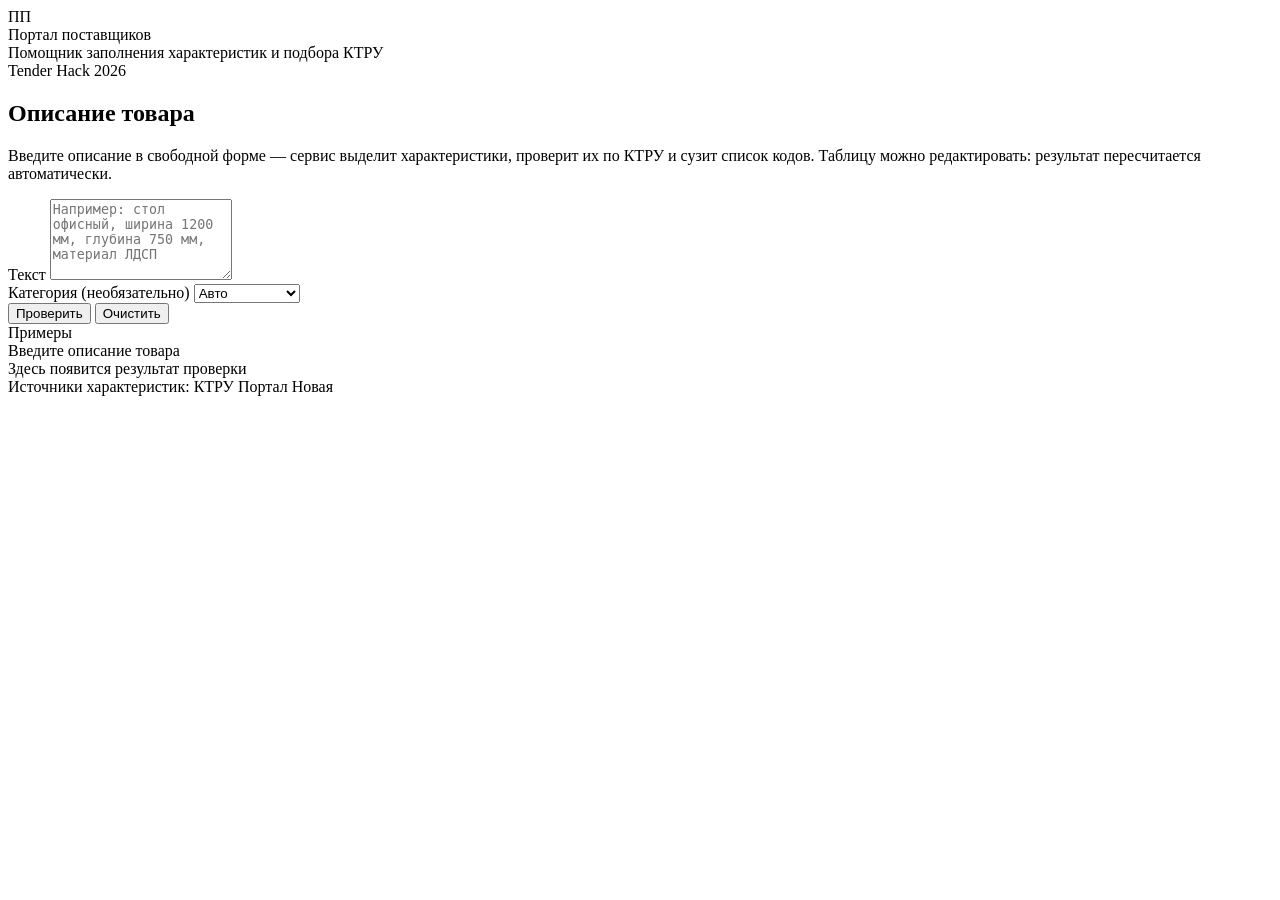
==== frontend/index.html @ ab9f0c7f "Revert "пп2" This reverts commit 7d351adf8167c06ca245e7940904c1fb1f632313." ====
<!DOCTYPE html>
<html lang="ru">
<head>
  <meta charset="UTF-8" />
  <meta name="viewport" content="width=device-width, initial-scale=1" />
  <title>Помощник заполнения характеристик — Портал поставщиков</title>
  <link rel="icon" type="image/svg+xml" href="/static/favicon.svg?v=20261010d" />
  <link rel="stylesheet" href="/static/styles.css?v=20261010d" />
</head>
<body>
  <header class="top">
    <div class="top-inner">
      <div class="brand">
        <span class="mark">ПП</span>
        <div>
          <div class="brand-name">Портал поставщиков</div>
          <div class="brand-sub">Помощник заполнения характеристик и подбора КТРУ</div>
        </div>
      </div>
      <div class="meta">Tender Hack 2026</div>
    </div>
  </header>

  <main class="layout">
    <section class="card input-panel">
      <h1>Описание товара</h1>
      <p class="lead">Введите описание в свободной форме — сервис выделит характеристики, проверит их по КТРУ и сузит список кодов. Таблицу можно редактировать: результат пересчитается автоматически.</p>

      <label class="lbl" for="text">Текст</label>
      <textarea id="text" rows="5" placeholder="Например: стол офисный, ширина 1200 мм, глубина 750 мм, материал ЛДСП"></textarea>

      <div class="row">
        <label class="lbl" for="domain">Категория (необязательно)</label>
        <select id="domain">
          <option value="">Авто</option>
          <option value="furniture">Мебель</option>
          <option value="clothing">Одежда</option>
          <option value="tools">Инструменты</option>
        </select>
      </div>

      <div class="actions">
        <button id="run" class="btn primary">Проверить</button>
        <button id="clear" class="btn ghost">Очистить</button>
      </div>

      <div class="demos">
        <div class="lbl">Примеры</div>
        <div id="demos" class="chips"></div>
      </div>
    </section>

    <section class="result-panel">
      <div id="status" class="status idle">Введите описание товара</div>
      <div id="result" class="result empty">Здесь появится результат проверки</div>
    </section>
  </main>

  <footer class="foot">Источники характеристик: <span class="badge ktru">КТРУ</span> <span class="badge portal">Портал</span> <span class="badge new">Новая</span></footer>

  <script src="/static/app.js?v=20261010d"></script>
</body>
</html>
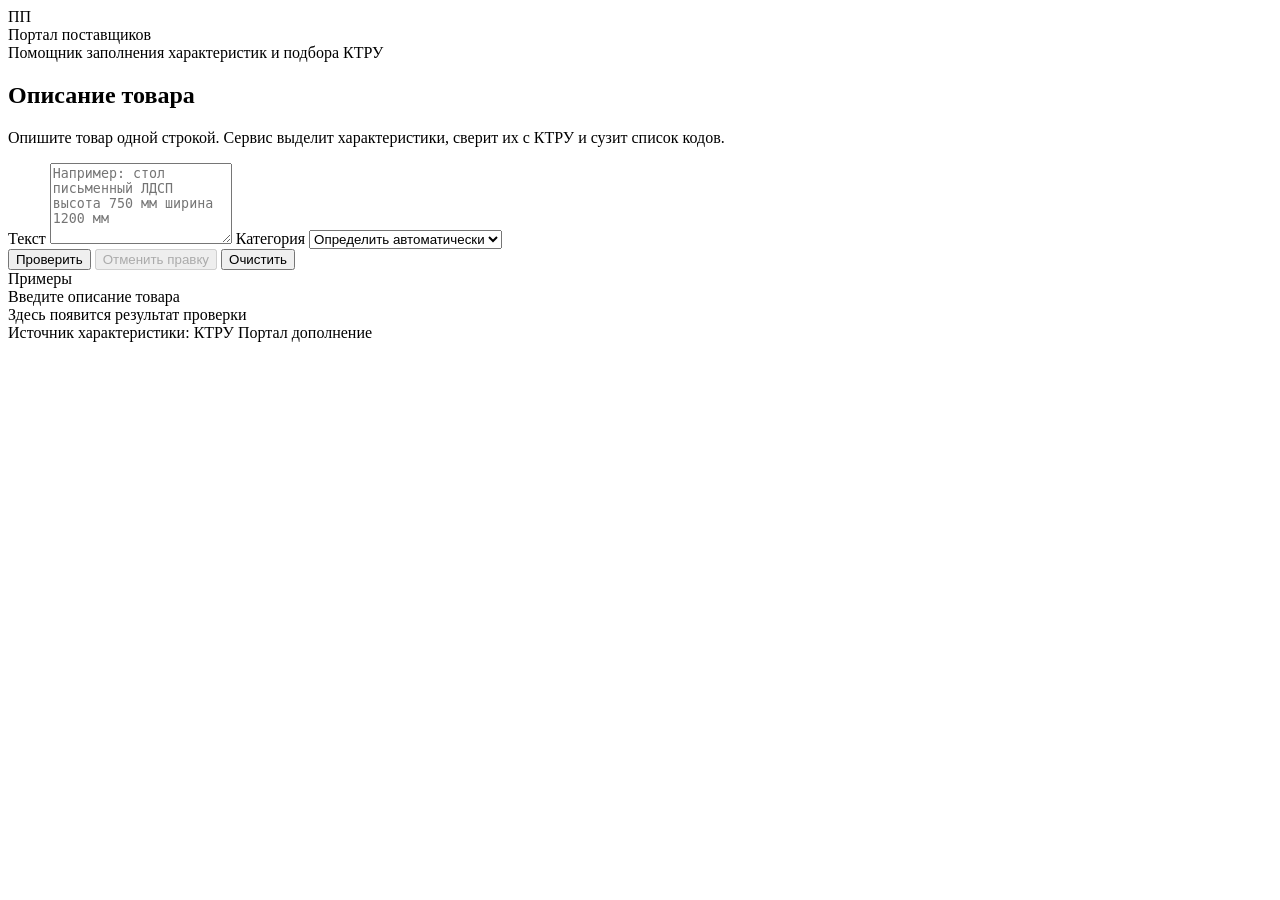
==== commit c3d3f004: "пп_3" ====
--- a/frontend/index.html
+++ b/frontend/index.html
@@ -4,8 +4,8 @@
   <meta charset="UTF-8" />
   <meta name="viewport" content="width=device-width, initial-scale=1" />
   <title>Помощник заполнения характеристик — Портал поставщиков</title>
-  <link rel="icon" type="image/svg+xml" href="/static/favicon.svg?v=20261010d" />
-  <link rel="stylesheet" href="/static/styles.css?v=20261010d" />
+  <link rel="icon" type="image/svg+xml" href="/static/favicon.svg?v=20261010p3" />
+  <link rel="stylesheet" href="/static/styles.css?v=20261010p3" />
 </head>
 <body>
   <header class="top">
@@ -17,31 +17,36 @@
           <div class="brand-sub">Помощник заполнения характеристик и подбора КТРУ</div>
         </div>
       </div>
-      <div class="meta">Tender Hack 2026</div>
     </div>
   </header>
 
   <main class="layout">
     <section class="card input-panel">
       <h1>Описание товара</h1>
-      <p class="lead">Введите описание в свободной форме — сервис выделит характеристики, проверит их по КТРУ и сузит список кодов. Таблицу можно редактировать: результат пересчитается автоматически.</p>
+      <p class="lead">Опишите товар одной строкой. Сервис выделит характеристики, сверит их с КТРУ и сузит список кодов.</p>
 
       <label class="lbl" for="text">Текст</label>
-      <textarea id="text" rows="5" placeholder="Например: стол офисный, ширина 1200 мм, глубина 750 мм, материал ЛДСП"></textarea>
+      <textarea id="text" rows="5" placeholder="Например: стол письменный ЛДСП высота 750 мм ширина 1200 мм"></textarea>
 
-      <div class="row">
-        <label class="lbl" for="domain">Категория (необязательно)</label>
-        <select id="domain">
-          <option value="">Авто</option>
-          <option value="furniture">Мебель</option>
-          <option value="clothing">Одежда</option>
-          <option value="tools">Инструменты</option>
-        </select>
+      <label class="lbl" for="domain">Категория</label>
+      <select id="domain">
+        <option value="">Определить автоматически</option>
+        <option value="furniture">Мебель</option>
+        <option value="clothing">Одежда</option>
+        <option value="tools">Инструменты</option>
+      </select>
+
+      <div class="actions">
+        <button id="run" class="btn primary" type="button">Проверить</button>
+        <button id="undo" class="btn ghost" type="button" disabled>Отменить правку</button>
+        <button id="clear" class="btn link" type="button">Очистить</button>
       </div>
 
-      <div class="actions">
-        <button id="run" class="btn primary">Проверить</button>
-        <button id="clear" class="btn ghost">Очистить</button>
+      <div id="source" class="source" hidden>
+        <div class="lbl">Разбор текста</div>
+        <div id="hl" class="hl-preview" aria-label="Текст запроса с найденными фрагментами"></div>
+        <div id="focusLine" class="focus-line" hidden></div>
+        <div class="hint">Нажмите на характеристику справа или на фрагмент здесь, чтобы увидеть, откуда взято значение.</div>
       </div>
 
       <div class="demos">
@@ -51,13 +56,13 @@
     </section>
 
     <section class="result-panel">
-      <div id="status" class="status idle">Введите описание товара</div>
+      <div id="status" class="status idle" role="status" aria-live="polite">Введите описание товара</div>
       <div id="result" class="result empty">Здесь появится результат проверки</div>
     </section>
   </main>
 
-  <footer class="foot">Источники характеристик: <span class="badge ktru">КТРУ</span> <span class="badge portal">Портал</span> <span class="badge new">Новая</span></footer>
+  <footer class="foot">Источник характеристики: <span class="badge ktru">КТРУ</span> <span class="badge portal">Портал</span> <span class="badge new">дополнение</span></footer>
 
-  <script src="/static/app.js?v=20261010d"></script>
+  <script src="/static/app.js?v=20261010p3"></script>
 </body>
 </html>
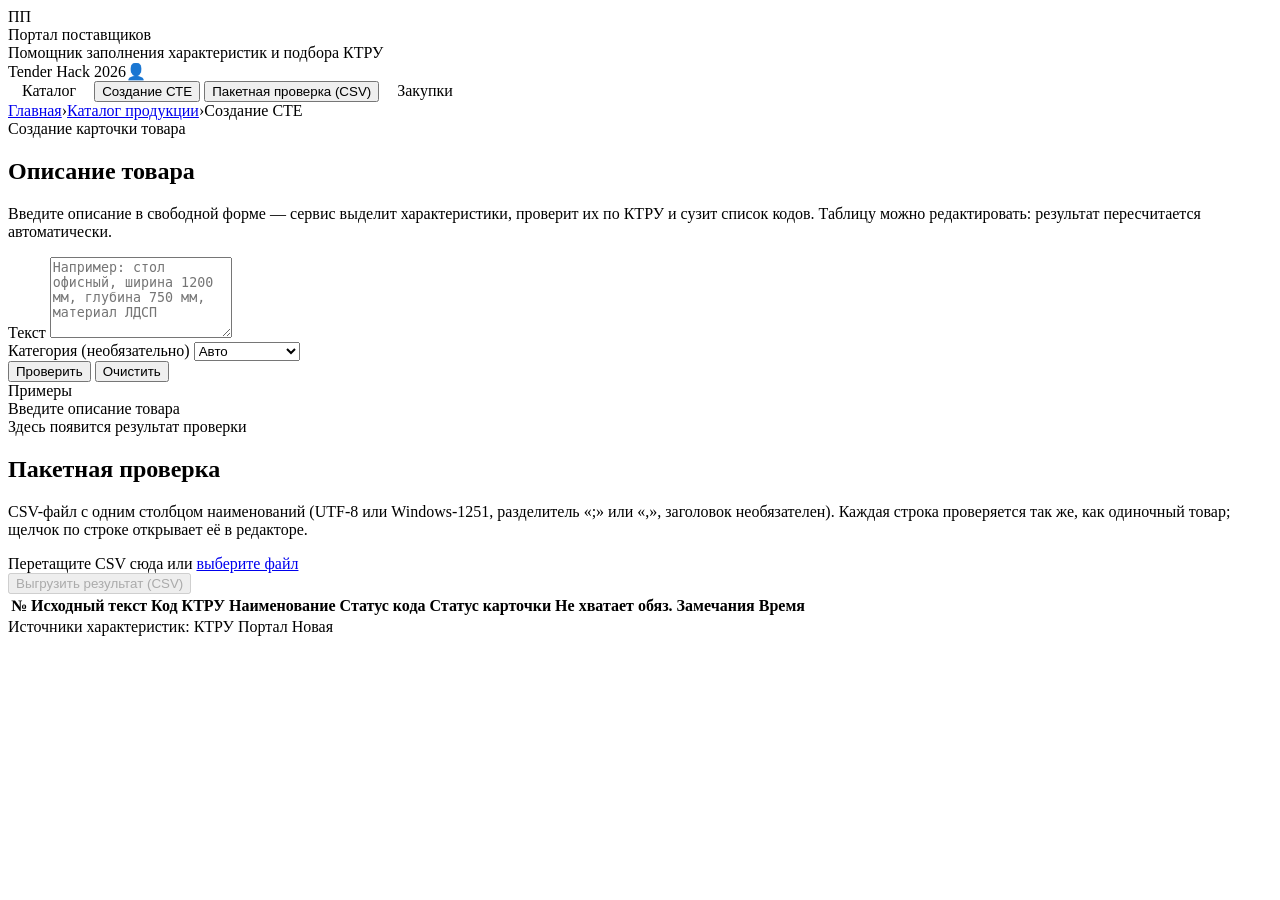
==== commit dad33b59: "UI: portal-style layout, 'Допишите ещё n' block with KTRU value chips, KTRU->portal->new order, CSV " ====
--- a/frontend/index.html
+++ b/frontend/index.html
@@ -4,8 +4,8 @@
   <meta charset="UTF-8" />
   <meta name="viewport" content="width=device-width, initial-scale=1" />
   <title>Помощник заполнения характеристик — Портал поставщиков</title>
-  <link rel="icon" type="image/svg+xml" href="/static/favicon.svg?v=20261010p3" />
-  <link rel="stylesheet" href="/static/styles.css?v=20261010p3" />
+  <link rel="icon" type="image/svg+xml" href="/static/favicon.svg?v=20261010f" />
+  <link rel="stylesheet" href="/static/styles.css?v=20261010f" />
 </head>
 <body>
   <header class="top">
@@ -17,36 +17,42 @@
           <div class="brand-sub">Помощник заполнения характеристик и подбора КТРУ</div>
         </div>
       </div>
+      <div class="user"><span class="meta">Tender Hack 2026</span><span class="avatar">👤</span></div>
     </div>
   </header>
+  <nav class="nav">
+    <div class="nav-inner">
+      <span class="muted-link nav-item" style="padding:12px 14px">Каталог</span>
+      <button type="button" class="tab active" data-tab="single" id="tabSingle">Создание СТЕ</button>
+      <button type="button" class="tab" data-tab="batch" id="tabBatch">Пакетная проверка (CSV)</button>
+      <span class="muted-link nav-item" style="padding:12px 14px">Закупки</span>
+    </div>
+  </nav>
+  <div class="crumbs"><a href="#">Главная</a><span class="sep">›</span><a href="#">Каталог продукции</a><span class="sep">›</span><span id="crumbLast">Создание СТЕ</span></div>
+  <div class="page-title" id="pageTitle">Создание карточки товара</div>
 
-  <main class="layout">
+  <main class="layout" id="viewSingle">
     <section class="card input-panel">
       <h1>Описание товара</h1>
-      <p class="lead">Опишите товар одной строкой. Сервис выделит характеристики, сверит их с КТРУ и сузит список кодов.</p>
+      <p class="lead">Введите описание в свободной форме — сервис выделит характеристики, проверит их по КТРУ и сузит список кодов. Таблицу можно редактировать: результат пересчитается автоматически.</p>
 
       <label class="lbl" for="text">Текст</label>
-      <textarea id="text" rows="5" placeholder="Например: стол письменный ЛДСП высота 750 мм ширина 1200 мм"></textarea>
+      <textarea id="text" rows="5" placeholder="Например: стол офисный, ширина 1200 мм, глубина 750 мм, материал ЛДСП"></textarea>
+      <div id="hl" class="hl-preview" hidden aria-label="Проблемные фрагменты текста"></div>
 
-      <label class="lbl" for="domain">Категория</label>
-      <select id="domain">
-        <option value="">Определить автоматически</option>
-        <option value="furniture">Мебель</option>
-        <option value="clothing">Одежда</option>
-        <option value="tools">Инструменты</option>
-      </select>
+      <div class="row">
+        <label class="lbl" for="domain">Категория (необязательно)</label>
+        <select id="domain">
+          <option value="">Авто</option>
+          <option value="furniture">Мебель</option>
+          <option value="clothing">Одежда</option>
+          <option value="tools">Инструменты</option>
+        </select>
+      </div>
 
       <div class="actions">
-        <button id="run" class="btn primary" type="button">Проверить</button>
-        <button id="undo" class="btn ghost" type="button" disabled>Отменить правку</button>
-        <button id="clear" class="btn link" type="button">Очистить</button>
-      </div>
-
-      <div id="source" class="source" hidden>
-        <div class="lbl">Разбор текста</div>
-        <div id="hl" class="hl-preview" aria-label="Текст запроса с найденными фрагментами"></div>
-        <div id="focusLine" class="focus-line" hidden></div>
-        <div class="hint">Нажмите на характеристику справа или на фрагмент здесь, чтобы увидеть, откуда взято значение.</div>
+        <button id="run" class="btn primary">Проверить</button>
+        <button id="clear" class="btn ghost">Очистить</button>
       </div>
 
       <div class="demos">
@@ -56,13 +62,31 @@
     </section>
 
     <section class="result-panel">
-      <div id="status" class="status idle" role="status" aria-live="polite">Введите описание товара</div>
+      <div id="status" class="status idle">Введите описание товара</div>
       <div id="result" class="result empty">Здесь появится результат проверки</div>
     </section>
   </main>
 
-  <footer class="foot">Источник характеристики: <span class="badge ktru">КТРУ</span> <span class="badge portal">Портал</span> <span class="badge new">дополнение</span></footer>
+  <main class="layout single hidden" id="viewBatch">
+    <section class="card">
+      <h1>Пакетная проверка</h1>
+      <p class="lead">CSV-файл с одним столбцом наименований (UTF-8 или Windows-1251, разделитель «;» или «,», заголовок необязателен). Каждая строка проверяется так же, как одиночный товар; щелчок по строке открывает её в редакторе.</p>
+      <label class="drop" id="drop" for="csvFile">Перетащите CSV сюда или <a href="#" id="pick">выберите файл</a>
+        <input type="file" id="csvFile" accept=".csv,.txt,text/csv" hidden />
+      </label>
+      <div class="actions">
+        <button class="btn ghost" id="exportCsv" disabled>Выгрузить результат (CSV)</button>
+        <span class="muted" id="batchMode"></span>
+      </div>
+      <div class="pbar"><i id="pbar"></i></div>
+      <div class="muted" id="progressText"></div>
+      <div class="summary" id="summary"></div>
+      <table class="batch" id="batchTable"><thead><tr><th>№</th><th>Исходный текст</th><th>Код КТРУ</th><th>Наименование</th><th>Статус кода</th><th>Статус карточки</th><th>Не хватает обяз.</th><th>Замечания</th><th>Время</th></tr></thead><tbody id="batchBody"></tbody></table>
+    </section>
+  </main>
 
-  <script src="/static/app.js?v=20261010p3"></script>
+  <footer class="foot">Источники характеристик: <span class="badge ktru">КТРУ</span> <span class="badge portal">Портал</span> <span class="badge new">Новая</span></footer>
+
+  <script src="/static/app.js?v=20261010f"></script>
 </body>
 </html>
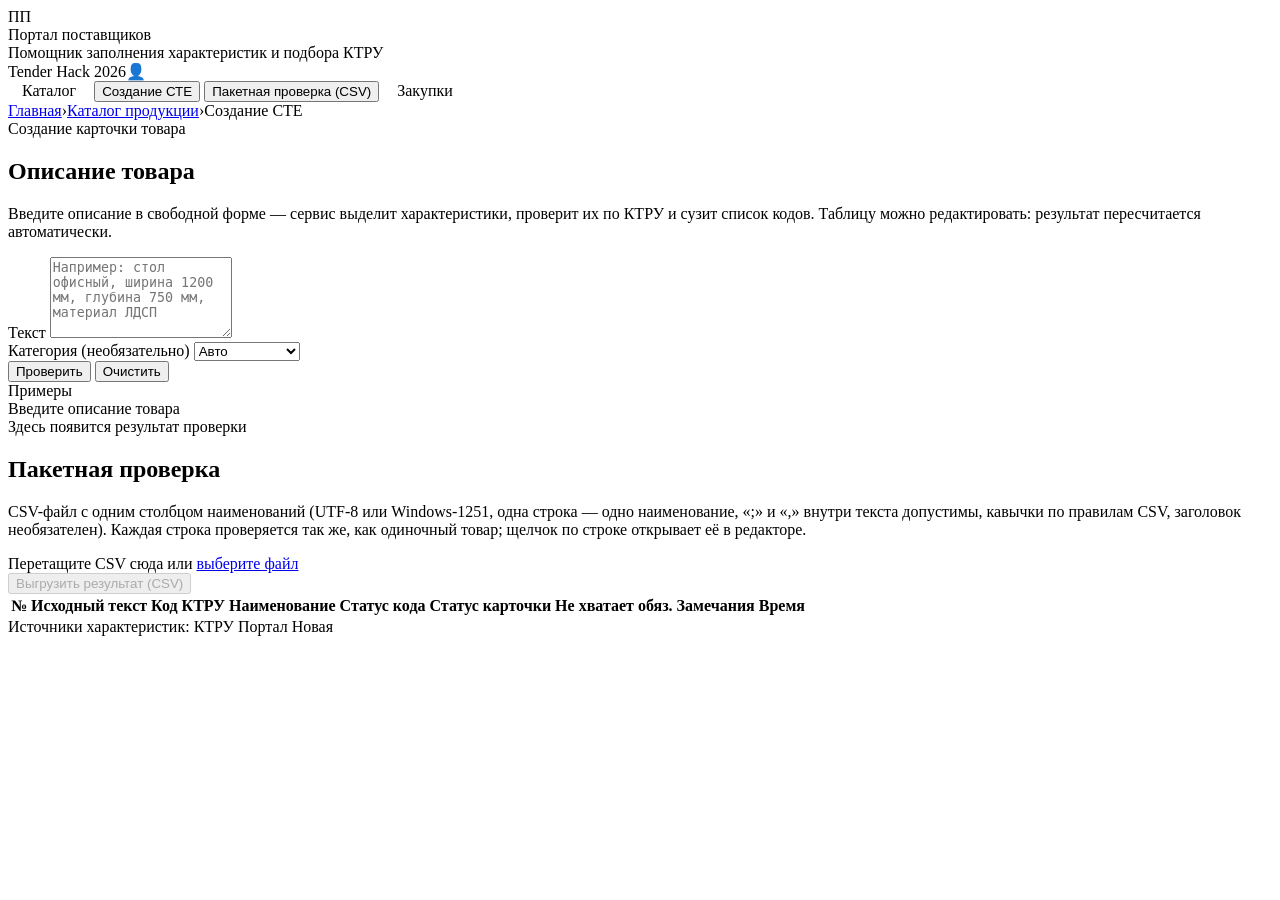
==== commit c3cddecc: "UI: silent batch API probe via /openapi.json (no 404s), mobile layout without horizontal scroll at 4" ====
--- a/frontend/index.html
+++ b/frontend/index.html
@@ -4,8 +4,8 @@
   <meta charset="UTF-8" />
   <meta name="viewport" content="width=device-width, initial-scale=1" />
   <title>Помощник заполнения характеристик — Портал поставщиков</title>
-  <link rel="icon" type="image/svg+xml" href="/static/favicon.svg?v=20261010f" />
-  <link rel="stylesheet" href="/static/styles.css?v=20261010f" />
+  <link rel="icon" type="image/svg+xml" href="/static/favicon.svg?v=20261010h" />
+  <link rel="stylesheet" href="/static/styles.css?v=20261010h" />
 </head>
 <body>
   <header class="top">
@@ -70,12 +70,12 @@
   <main class="layout single hidden" id="viewBatch">
     <section class="card">
       <h1>Пакетная проверка</h1>
-      <p class="lead">CSV-файл с одним столбцом наименований (UTF-8 или Windows-1251, разделитель «;» или «,», заголовок необязателен). Каждая строка проверяется так же, как одиночный товар; щелчок по строке открывает её в редакторе.</p>
+      <p class="lead">CSV-файл с одним столбцом наименований (UTF-8 или Windows-1251, одна строка — одно наименование, «;» и «,» внутри текста допустимы, кавычки по правилам CSV, заголовок необязателен). Каждая строка проверяется так же, как одиночный товар; щелчок по строке открывает её в редакторе.</p>
       <label class="drop" id="drop" for="csvFile">Перетащите CSV сюда или <a href="#" id="pick">выберите файл</a>
         <input type="file" id="csvFile" accept=".csv,.txt,text/csv" hidden />
       </label>
       <div class="actions">
-        <button class="btn ghost" id="exportCsv" disabled>Выгрузить результат (CSV)</button>
+        <button class="btn primary" id="exportCsv" disabled>Выгрузить результат (CSV)</button>
         <span class="muted" id="batchMode"></span>
       </div>
       <div class="pbar"><i id="pbar"></i></div>
@@ -87,6 +87,6 @@
 
   <footer class="foot">Источники характеристик: <span class="badge ktru">КТРУ</span> <span class="badge portal">Портал</span> <span class="badge new">Новая</span></footer>
 
-  <script src="/static/app.js?v=20261010f"></script>
+  <script src="/static/app.js?v=20261010h"></script>
 </body>
 </html>
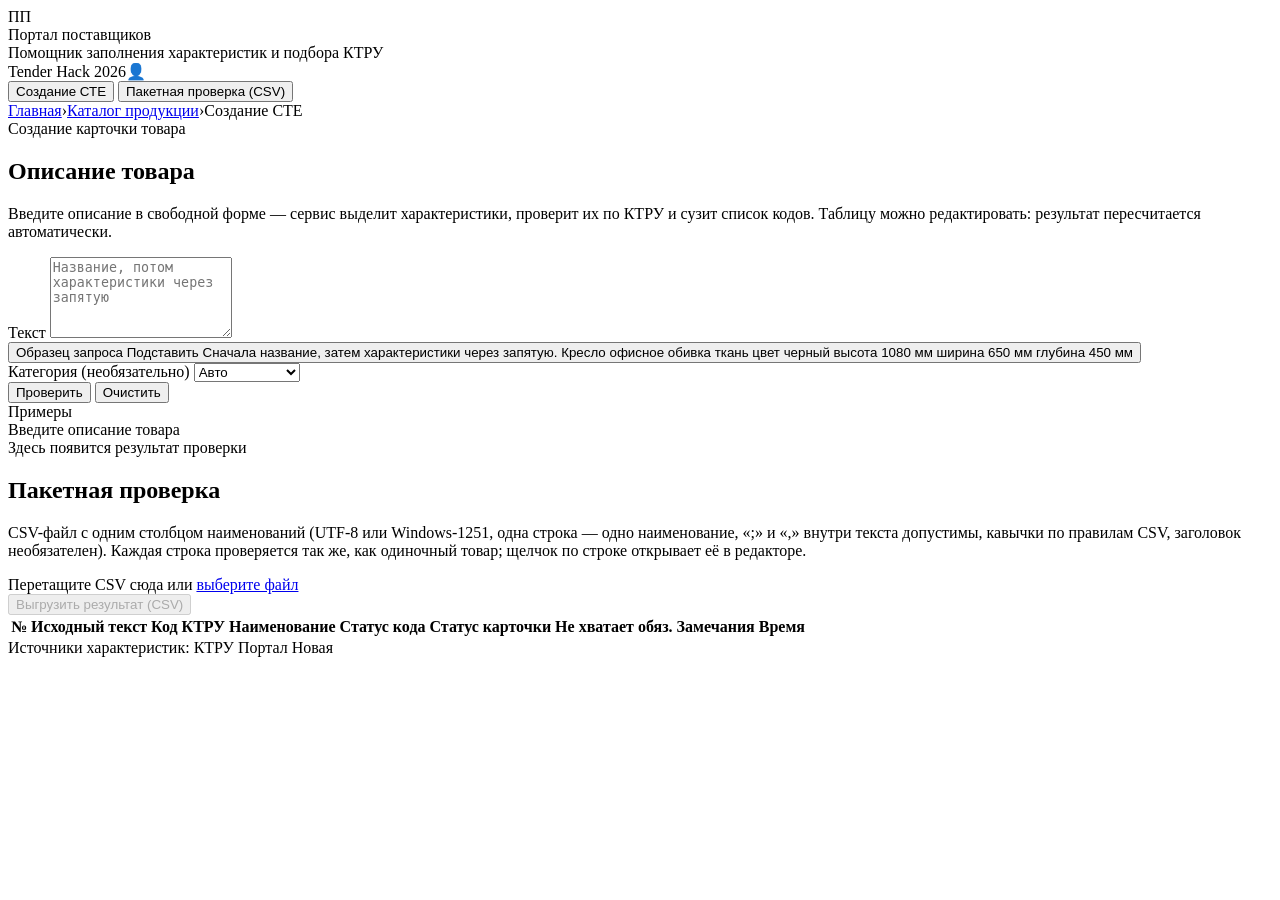
==== commit 07b64d6a: "Распознавать перефразы и не подставлять чужой код, когда характеристика товару не подходит." ====
--- a/frontend/index.html
+++ b/frontend/index.html
@@ -4,8 +4,8 @@
   <meta charset="UTF-8" />
   <meta name="viewport" content="width=device-width, initial-scale=1" />
   <title>Помощник заполнения характеристик — Портал поставщиков</title>
-  <link rel="icon" type="image/svg+xml" href="/static/favicon.svg?v=20261010h" />
-  <link rel="stylesheet" href="/static/styles.css?v=20261010h" />
+  <link rel="icon" type="image/svg+xml" href="/static/favicon.svg?v=20261010j" />
+  <link rel="stylesheet" href="/static/styles.css?v=20261011b" />
 </head>
 <body>
   <header class="top">
@@ -22,10 +22,8 @@
   </header>
   <nav class="nav">
     <div class="nav-inner">
-      <span class="muted-link nav-item" style="padding:12px 14px">Каталог</span>
       <button type="button" class="tab active" data-tab="single" id="tabSingle">Создание СТЕ</button>
       <button type="button" class="tab" data-tab="batch" id="tabBatch">Пакетная проверка (CSV)</button>
-      <span class="muted-link nav-item" style="padding:12px 14px">Закупки</span>
     </div>
   </nav>
   <div class="crumbs"><a href="#">Главная</a><span class="sep">›</span><a href="#">Каталог продукции</a><span class="sep">›</span><span id="crumbLast">Создание СТЕ</span></div>
@@ -37,7 +35,22 @@
       <p class="lead">Введите описание в свободной форме — сервис выделит характеристики, проверит их по КТРУ и сузит список кодов. Таблицу можно редактировать: результат пересчитается автоматически.</p>
 
       <label class="lbl" for="text">Текст</label>
-      <textarea id="text" rows="5" placeholder="Например: стол офисный, ширина 1200 мм, глубина 750 мм, материал ЛДСП"></textarea>
+      <textarea id="text" rows="5" placeholder="Название, потом характеристики через запятую"></textarea>
+      <button type="button" class="query-hint" id="ideal">
+        <span class="query-hint-head">
+          <span class="query-hint-kicker">Образец запроса</span>
+          <span class="query-hint-action">Подставить</span>
+        </span>
+        <span class="query-hint-recipe">Сначала название, затем характеристики через запятую.</span>
+        <span class="query-hint-sample">
+          <span class="q-name">Кресло офисное</span>
+          <span class="q-part">обивка ткань</span>
+          <span class="q-part">цвет черный</span>
+          <span class="q-part">высота 1080 мм</span>
+          <span class="q-part">ширина 650 мм</span>
+          <span class="q-part">глубина 450 мм</span>
+        </span>
+      </button>
       <div id="hl" class="hl-preview" hidden aria-label="Проблемные фрагменты текста"></div>
 
       <div class="row">
@@ -87,6 +100,6 @@
 
   <footer class="foot">Источники характеристик: <span class="badge ktru">КТРУ</span> <span class="badge portal">Портал</span> <span class="badge new">Новая</span></footer>
 
-  <script src="/static/app.js?v=20261010h"></script>
+  <script src="/static/app.js?v=20261011b"></script>
 </body>
 </html>
